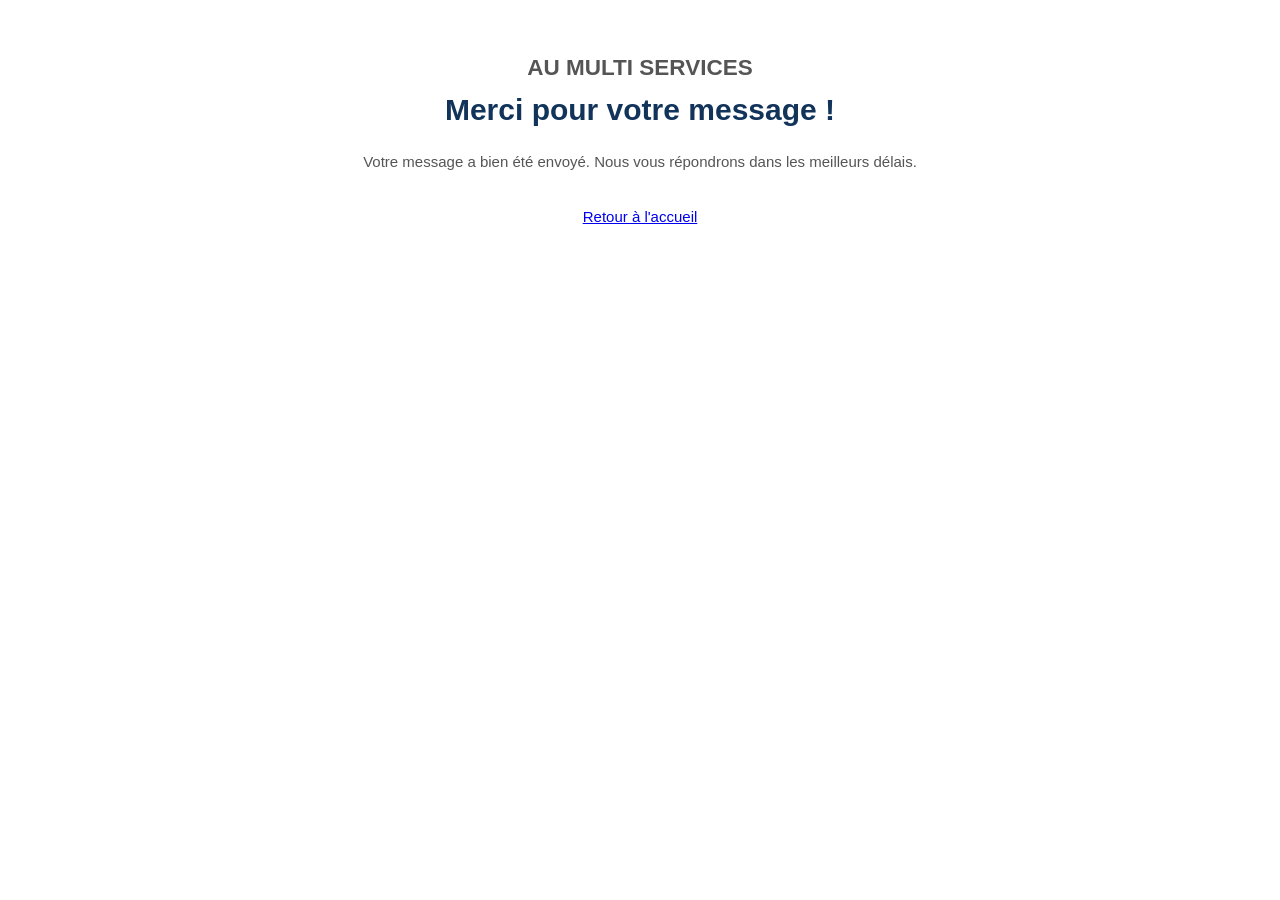
==== merci.html @ 52b0d97b "Update contact form action URL and add email subject; create thank you page" ====
<!doctype html>
<html lang="fr">
  <head>
    <meta charset="UTF-8" />
    <meta name="viewport" content="width=device-width, initial-scale=1.0" />
    <title>Merci - AU MULTI SERVICES</title>
    <link rel="stylesheet" href="style.css" />
  </head>
  <body>
    <section class="contact">
      <h1>AU MULTI SERVICES</h1>

      <h2>Merci pour votre message !</h2>

      <p>
        Votre message a bien été envoyé. Nous vous répondrons dans les meilleurs
        délais.
      </p>

      <a href="index.html">Retour à l'accueil</a>
    </section>
  </body>
</html>
---- style.css ----
/* ========================================
   1. RÉGLAGES GÉNÉRAUX
======================================== */

* {
  margin: 0;
  padding: 0;
  box-sizing: border-box;
}

:root {
  --primary: #0875d1;
  --dark: #12345a;
  --light: #eef7ff;
  --white: #ffffff;
  --text: #555555;
  --border: #d5e1ed;
  --whatsapp: #25d366;
}

body {
  font-family: Arial, Helvetica, sans-serif;
  color: var(--text);
  font-size: 15px;
  line-height: 1.6;
}

img {
  max-width: 100%;
  display: block;
}

a {
  transition: 0.3s ease;
}

/* ========================================
   2. EN-TÊTE ET NAVIGATION
======================================== */

header {
  background-color: var(--white);
  padding: 15px 40px;
  display: flex;
  justify-content: space-between;
  align-items: center;
}

.brand h1 {
  color: var(--dark);
  font-size: 28px;
  line-height: 1.2;
}

.brand-dark {
  color: var(--dark);
}

.brand-blue {
  color: var(--primary);
}

.tagline {
  color: var(--dark);
  font-size: 14px;
  margin-top: 4px;
}

header nav ul {
  display: flex;
  align-items: center;
  gap: 25px;
  list-style: none;
}

header nav a {
  color: var(--dark);
  text-decoration: none;
  font-size: 15px;
  font-weight: 500;
}

header nav a:hover {
  color: var(--primary);
}

/* BOUTON DU MENU MOBILE */

.menu-toggle {
  display: none;
  background: none;
  border: none;
  color: var(--dark);
  font-size: 28px;
  cursor: pointer;
}

/* ========================================
   3. SECTION D'ACCUEIL
======================================== */

.hero {
  background-image:
    linear-gradient(rgba(0, 0, 0, 0.35), rgba(0, 0, 0, 0.35)),
    url("images/hero-image.jpg");

  background-size: cover;
  background-position: center;
  background-repeat: no-repeat;

  min-height: 450px;
  padding: 60px 30px;
}

.hero h2 {
  color: var(--white);
  font-size: 40px;
  max-width: 600px;
  margin-bottom: 20px;
  line-height: 1.2;
}

.hero p {
  color: var(--white);
  font-size: 18px;
  line-height: 1.6;
  max-width: 550px;
  margin-bottom: 30px;
}

.hero a {
  display: inline-block;
  text-decoration: none;
  font-size: 14px;
  font-weight: bold;
  padding: 12px 24px;
  border-radius: 30px;
}

.hero a.hero-whatsapp {
  background-color: var(--primary);
  color: var(--white);
  margin-right: 10px;
}

.hero a.hero-phone {
  background-color: var(--white);
  color: var(--dark);
  border: 1px solid var(--dark);
}

.hero a:hover {
  opacity: 0.85;
}

.hero a i {
  margin-right: 8px;
  font-size: 16px;
}

/* ========================================
   4. SECTION NOS SERVICES
======================================== */

.services {
  padding: 50px 40px;
  background-color: var(--white);
  text-align: center;
}

.services h2 {
  color: var(--dark);
  font-size: 30px;
  margin-bottom: 30px;
}

.service-card {
  display: inline-block;
  width: 28%;
  margin: 1%;
  vertical-align: top;
  text-align: left;
}

.service-card img {
  width: 100%;
  height: 200px;
  object-fit: cover;
  border-radius: 8px;
}

.service-card h3 {
  color: var(--dark);
  font-size: 20px;
  margin: 15px 0 10px;
}

.service-card p {
  color: var(--text);
  font-size: 15px;
  line-height: 1.6;
}

/* ========================================
   5. SECTION À PROPOS
======================================== */

.about {
  padding: 50px 40px;
  background-color: var(--light);
  display: grid;
  grid-template-columns: 1fr 1fr;
  gap: 30px;
  align-items: center;
}

.about-image img {
  width: 100%;
  height: 350px;
  object-fit: cover;
  border-radius: 10px;
}

.about-content h2 {
  color: var(--primary);
  font-size: 16px;
  margin-bottom: 10px;
}

.about-content h3 {
  color: var(--dark);
  font-size: 28px;
  margin-bottom: 15px;
}

.about-content p {
  color: var(--text);
  line-height: 1.8;
}

.about-benefits {
  grid-column: 1 / -1;
  display: grid;
  grid-template-columns: repeat(4, 1fr);
  gap: 20px;
}

.benefit {
  background-color: var(--white);
  padding: 20px;
  border-radius: 10px;
  text-align: center;
}

.benefit i {
  color: var(--primary);
  font-size: 28px;
  margin-bottom: 10px;
}

.benefit p {
  color: var(--dark);
  font-weight: bold;
}

/* ========================================
   6. SECTION CONTACT
======================================== */

.contact {
  padding: 50px 40px;
  background-color: var(--white);
  text-align: center;
}

.contact h2 {
  color: var(--dark);
  font-size: 30px;
  margin-bottom: 15px;
}

.contact > p {
  max-width: 600px;
  margin: 0 auto 30px;
  line-height: 1.7;
}

.contact-info {
  display: grid;
  grid-template-columns: repeat(3, 1fr);
  gap: 20px;
  margin-bottom: 35px;
}

.contact-card {
  background-color: var(--light);
  padding: 20px;
  border-radius: 10px;
}

.contact-card h3 {
  color: var(--dark);
  font-size: 18px;
  margin-bottom: 10px;
}

.contact-card a {
  color: var(--primary);
  text-decoration: none;
}

.contact-card a:hover {
  text-decoration: underline;
}

/* FORMULAIRE */

.contact form {
  max-width: 600px;
  margin: 0 auto 40px;
  text-align: left;
}

.contact form label {
  display: block;
  color: var(--dark);
  font-weight: bold;
  margin-bottom: 6px;
}

.contact form input,
.contact form textarea {
  width: 100%;
  padding: 12px;
  margin-bottom: 18px;
  border: 1px solid var(--border);
  border-radius: 6px;
  font-family: inherit;
  font-size: 15px;
}

.contact form textarea {
  min-height: 140px;
  resize: vertical;
}

.contact form input:focus,
.contact form textarea:focus {
  outline: 2px solid var(--primary);
  border-color: var(--primary);
}

.contact form button {
  background-color: var(--primary);
  color: var(--white);
  border: none;
  padding: 13px 25px;
  border-radius: 6px;
  font-size: 15px;
  font-weight: bold;
  cursor: pointer;
}

.contact form button:hover {
  background-color: var(--dark);
}

.contact-image img {
  width: 100%;
  max-height: 300px;
  object-fit: cover;
  border-radius: 10px;
}

/* ========================================
   7. PIED DE PAGE
======================================== */

.footer {
  background-color: var(--dark);
  color: var(--white);
  padding: 35px 40px;
  text-align: center;
}

.footer-brand h2 {
  color: var(--white);
  font-size: 24px;
}

.footer-brand p {
  color: var(--white);
  margin-bottom: 20px;
}

.footer nav ul {
  display: flex;
  justify-content: center;
  flex-wrap: wrap;
  gap: 25px;
  list-style: none;
  margin-bottom: 20px;
}

.footer nav a {
  color: var(--white);
  text-decoration: none;
}

.footer nav a:hover {
  color: #9bd1ff;
}

.footer-social {
  margin-bottom: 20px;
}

.footer-social a {
  color: var(--whatsapp);
  font-size: 28px;
}

.footer > p {
  font-size: 13px;
  color: #dce8f5;
}

/* ========================================
   8. TABLETTES
======================================== */

@media (min-width: 701px) and (max-width: 900px) {
  header {
    padding: 15px 25px;
  }

  header nav ul {
    gap: 15px;
  }

  .about {
    padding: 40px 25px;
  }

  .about-benefits {
    grid-template-columns: repeat(2, 1fr);
  }

  .contact-info {
    grid-template-columns: repeat(2, 1fr);
  }
}

/* MESSAGE DE CONFIRMATION DU FORMULAIRE */
#form-message {
  color: var(--primary);
  font-weight: bold;
  text-align: center;
  margin-top: 15px;
}

/* ========================================
   9. TÉLÉPHONES MOBILES
======================================== */

@media (max-width: 700px) {
  header {
    padding: 15px 20px;
    flex-wrap: wrap;
  }

  .brand h1 {
    font-size: 23px;
  }

  .menu-toggle {
    display: block;
  }

  header nav {
    display: none;
    width: 100%;
    margin-top: 15px;
  }

  header nav.active {
    display: block;
  }

  header nav ul {
    flex-direction: column;
    align-items: center;
    gap: 15px;
    padding: 15px 0;
  }

  .hero {
    min-height: 400px;
    padding: 50px 20px;
  }

  .hero h2 {
    font-size: 30px;
  }

  .hero p {
    font-size: 16px;
  }

  .hero a {
    margin-bottom: 12px;
  }

  .services {
    padding: 40px 20px;
  }

  .service-card {
    display: block;
    width: 100%;
    margin: 0 0 30px;
  }

  .service-card img {
    height: 220px;
  }

  .about {
    padding: 40px 20px;
    grid-template-columns: 1fr;
  }

  .about-image img {
    height: 250px;
  }

  .about-benefits {
    grid-column: auto;
    grid-template-columns: repeat(2, 1fr);
  }

  .contact {
    padding: 40px 20px;
  }

  .contact-info {
    grid-template-columns: 1fr;
  }

  .footer {
    padding: 30px 20px;
  }

  .footer nav ul {
    gap: 15px;
  }
}

/* ========================================
   10. PETITS TÉLÉPHONES
======================================== */

@media (max-width: 400px) {
  .about-benefits {
    grid-template-columns: 1fr;
  }

  .hero a {
    display: block;
    width: fit-content;
  }
}
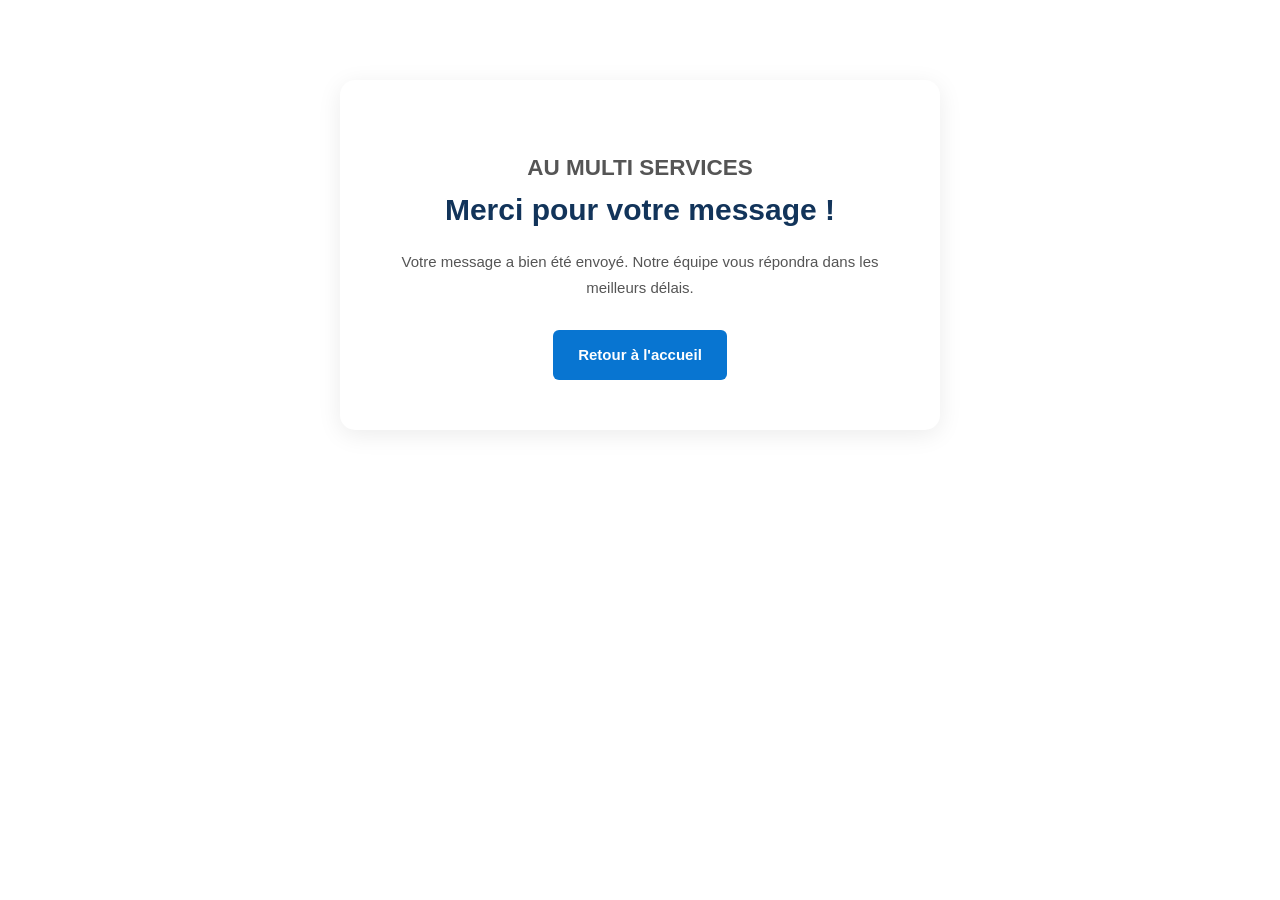
==== commit 774da715: "Enhance thank you page with styling and success icon; update message text" ====
--- a/merci.html
+++ b/merci.html
@@ -3,21 +3,28 @@
   <head>
     <meta charset="UTF-8" />
     <meta name="viewport" content="width=device-width, initial-scale=1.0" />
-    <title>Merci - AU MULTI SERVICES</title>
+
+    <title>Merci pour votre message - AU MULTI SERVICES</title>
+
     <link rel="stylesheet" href="style.css" />
   </head>
+
   <body>
-    <section class="contact">
+    <section class="contact thank-you">
+      <div class="success-icon">
+        <i class="fa-solid fa-circle-check"></i>
+      </div>
+
       <h1>AU MULTI SERVICES</h1>
 
       <h2>Merci pour votre message !</h2>
 
       <p>
-        Votre message a bien été envoyé. Nous vous répondrons dans les meilleurs
-        délais.
+        Votre message a bien été envoyé. Notre équipe vous répondra dans les
+        meilleurs délais.
       </p>
 
-      <a href="index.html">Retour à l'accueil</a>
+      <a href="index.html" class="btn"> Retour à l'accueil </a>
     </section>
   </body>
 </html>
--- a/style.css
+++ b/style.css
@@ -372,6 +372,53 @@
   border-radius: 10px;
 }
 
+/* PAGE DE REMERCIEMENT */
+
+.thank-you {
+  max-width: 600px;
+  margin: 80px auto;
+  padding: 50px 30px;
+  text-align: center;
+  background-color: #ffffff;
+  border-radius: 15px;
+  box-shadow: 0 5px 25px rgba(0, 0, 0, 0.08);
+}
+
+/* ICÔNE DE SUCCÈS */
+.success-icon {
+  font-size: 60px;
+  color: #25a55b;
+  margin-bottom: 20px;
+}
+
+/* TITRE */
+.thank-you h2 {
+  color: #12345a;
+  margin-bottom: 15px;
+}
+
+/* TEXTE */
+.thank-you p {
+  color: #555555;
+  line-height: 1.7;
+  margin-bottom: 30px;
+}
+
+/* BOUTON */
+.thank-you .btn {
+  display: inline-block;
+  background-color: #0875d1;
+  color: #ffffff;
+  padding: 13px 25px;
+  border-radius: 6px;
+  text-decoration: none;
+  font-weight: 600;
+}
+
+.thank-you .btn:hover {
+  background-color: #12345a;
+}
+
 /* ========================================
    7. PIED DE PAGE
 ======================================== */
